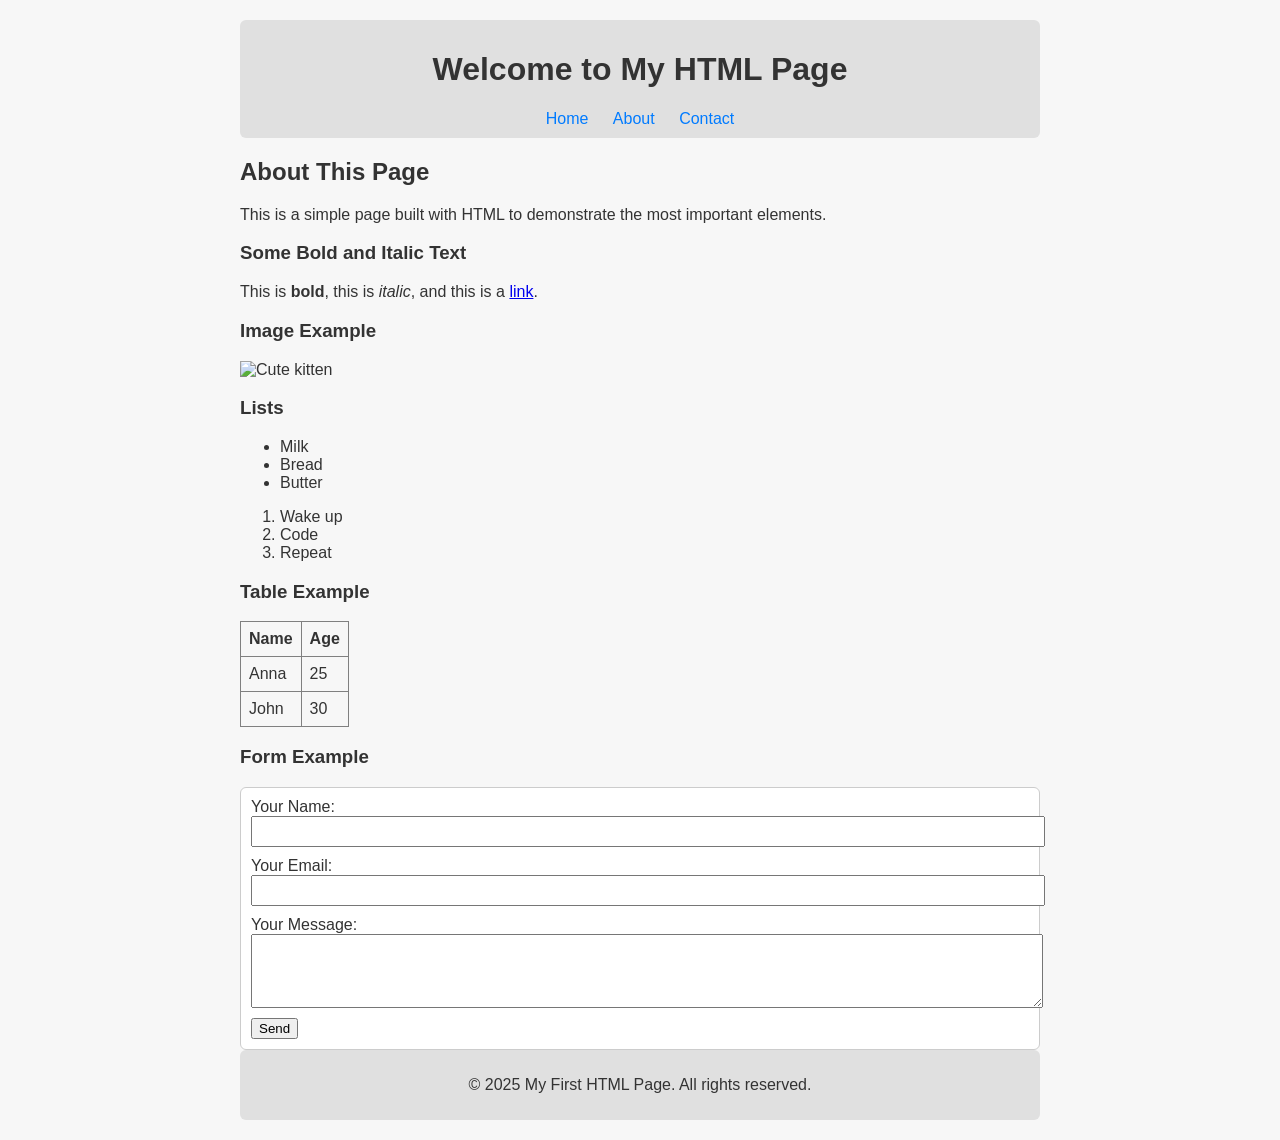
==== RecipeBook/Pages/MainPage/index.html @ 376aeb2d "Prepared structure" ====
<!DOCTYPE html>
<html lang="en">
<head>
  <meta charset="UTF-8" />
  <meta name="viewport" content="width=device-width, initial-scale=1.0" />
  <title>My First HTML Page</title>
  <style>
    body {
      font-family: Arial, sans-serif;
      background-color: #f7f7f7;
      color: #333;
      padding: 20px;
      max-width: 800px;
      margin: auto;
    }
    header, footer {
      background-color: #e0e0e0;
      padding: 10px;
      border-radius: 6px;
      text-align: center;
    }
    nav a {
      margin: 0 10px;
      text-decoration: none;
      color: #007BFF;
    }
    table, th, td {
      border: 1px solid gray;
      border-collapse: collapse;
      padding: 8px;
    }
    form {
      background-color: #fff;
      padding: 10px;
      border: 1px solid #ccc;
      border-radius: 6px;
    }
    input, textarea {
      display: block;
      margin-bottom: 10px;
      width: 100%;
      padding: 6px;
    }
  </style>
</head>
<body>

  <header>
    <h1>Welcome to My HTML Page</h1>
    <nav>
      <a href="#">Home</a>
      <a href="#">About</a>
      <a href="#">Contact</a>
    </nav>
  </header>

  <h2>About This Page</h2>
  <p>This is a simple page built with HTML to demonstrate the most important elements.</p>

  <h3>Some Bold and Italic Text</h3>
  <p>This is <b>bold</b>, this is <i>italic</i>, and this is a <a href="https://example.com">link</a>.</p>

  <h3>Image Example</h3>
  <img src="https://placekitten.com/300/200" alt="Cute kitten" width="300" />

  <h3>Lists</h3>
  <ul>
    <li>Milk</li>
    <li>Bread</li>
    <li>Butter</li>
  </ul>

  <ol>
    <li>Wake up</li>
    <li>Code</li>
    <li>Repeat</li>
  </ol>

  <h3>Table Example</h3>
  <table>
    <tr>
      <th>Name</th>
      <th>Age</th>
    </tr>
    <tr>
      <td>Anna</td>
      <td>25</td>
    </tr>
    <tr>
      <td>John</td>
      <td>30</td>
    </tr>
  </table>

  <h3>Form Example</h3>
  <form action="/submit" method="post">
    <label for="name">Your Name:</label>
    <input type="text" id="name" name="name" required />

    <label for="email">Your Email:</label>
    <input type="email" id="email" name="email" required />

    <label for="message">Your Message:</label>
    <textarea id="message" name="message" rows="4"></textarea>

    <button type="submit">Send</button>
  </form>

  <footer>
    <p>&copy; 2025 My First HTML Page. All rights reserved.</p>
  </footer>

</body>
</html>
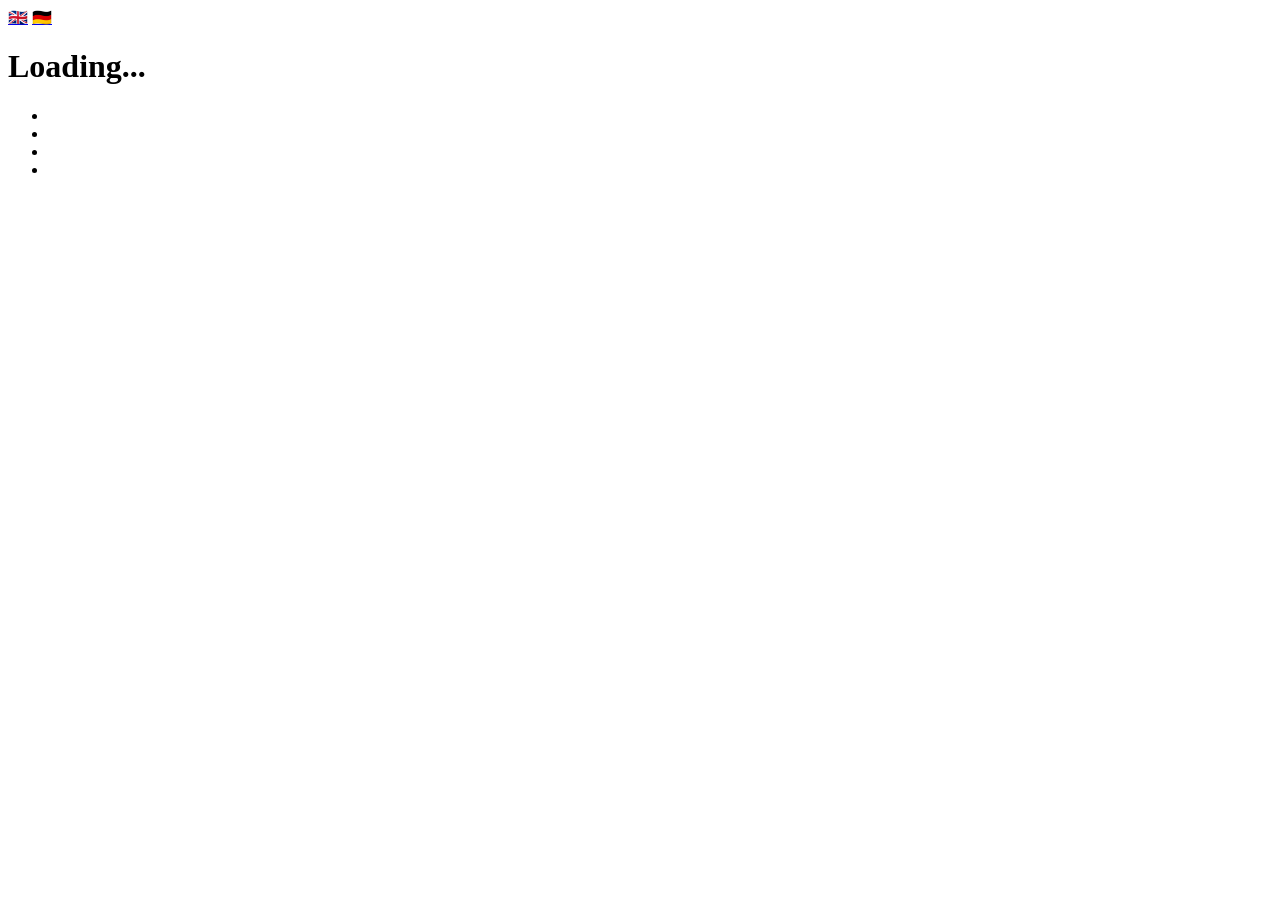
==== commit 38a7f295: "wip" ====
--- a/RecipeBook/Pages/MainPage/index.html
+++ b/RecipeBook/Pages/MainPage/index.html
@@ -2,113 +2,24 @@
 <html lang="en">
 <head>
   <meta charset="UTF-8" />
-  <meta name="viewport" content="width=device-width, initial-scale=1.0" />
-  <title>My First HTML Page</title>
-  <style>
-    body {
-      font-family: Arial, sans-serif;
-      background-color: #f7f7f7;
-      color: #333;
-      padding: 20px;
-      max-width: 800px;
-      margin: auto;
-    }
-    header, footer {
-      background-color: #e0e0e0;
-      padding: 10px;
-      border-radius: 6px;
-      text-align: center;
-    }
-    nav a {
-      margin: 0 10px;
-      text-decoration: none;
-      color: #007BFF;
-    }
-    table, th, td {
-      border: 1px solid gray;
-      border-collapse: collapse;
-      padding: 8px;
-    }
-    form {
-      background-color: #fff;
-      padding: 10px;
-      border: 1px solid #ccc;
-      border-radius: 6px;
-    }
-    input, textarea {
-      display: block;
-      margin-bottom: 10px;
-      width: 100%;
-      padding: 6px;
-    }
-  </style>
+  <title>BugNews</title>
+ <script src="../../../Resources/Localization/js/i18n.js" defer></script>
+
 </head>
 <body>
+  <nav>
+<a href="#" id="btn-en">🇬🇧</a>
+<a href="#" id="btn-de">🇩🇪</a>
+  </nav>
 
-  <header>
-    <h1>Welcome to My HTML Page</h1>
-    <nav>
-      <a href="#">Home</a>
-      <a href="#">About</a>
-      <a href="#">Contact</a>
-    </nav>
-  </header>
+  <h1 data-i18n="title">Loading...</h1>
+  <p data-i18n="subtitle"></p>
 
-  <h2>About This Page</h2>
-  <p>This is a simple page built with HTML to demonstrate the most important elements.</p>
-
-  <h3>Some Bold and Italic Text</h3>
-  <p>This is <b>bold</b>, this is <i>italic</i>, and this is a <a href="https://example.com">link</a>.</p>
-
-  <h3>Image Example</h3>
-  <img src="https://placekitten.com/300/200" alt="Cute kitten" width="300" />
-
-  <h3>Lists</h3>
   <ul>
-    <li>Milk</li>
-    <li>Bread</li>
-    <li>Butter</li>
+    <li data-i18n="menu_home"></li>
+    <li data-i18n="menu_gossip"></li>
+    <li data-i18n="menu_politics"></li>
+    <li data-i18n="menu_food"></li>
   </ul>
-
-  <ol>
-    <li>Wake up</li>
-    <li>Code</li>
-    <li>Repeat</li>
-  </ol>
-
-  <h3>Table Example</h3>
-  <table>
-    <tr>
-      <th>Name</th>
-      <th>Age</th>
-    </tr>
-    <tr>
-      <td>Anna</td>
-      <td>25</td>
-    </tr>
-    <tr>
-      <td>John</td>
-      <td>30</td>
-    </tr>
-  </table>
-
-  <h3>Form Example</h3>
-  <form action="/submit" method="post">
-    <label for="name">Your Name:</label>
-    <input type="text" id="name" name="name" required />
-
-    <label for="email">Your Email:</label>
-    <input type="email" id="email" name="email" required />
-
-    <label for="message">Your Message:</label>
-    <textarea id="message" name="message" rows="4"></textarea>
-
-    <button type="submit">Send</button>
-  </form>
-
-  <footer>
-    <p>&copy; 2025 My First HTML Page. All rights reserved.</p>
-  </footer>
-
 </body>
-</html>
+</html>
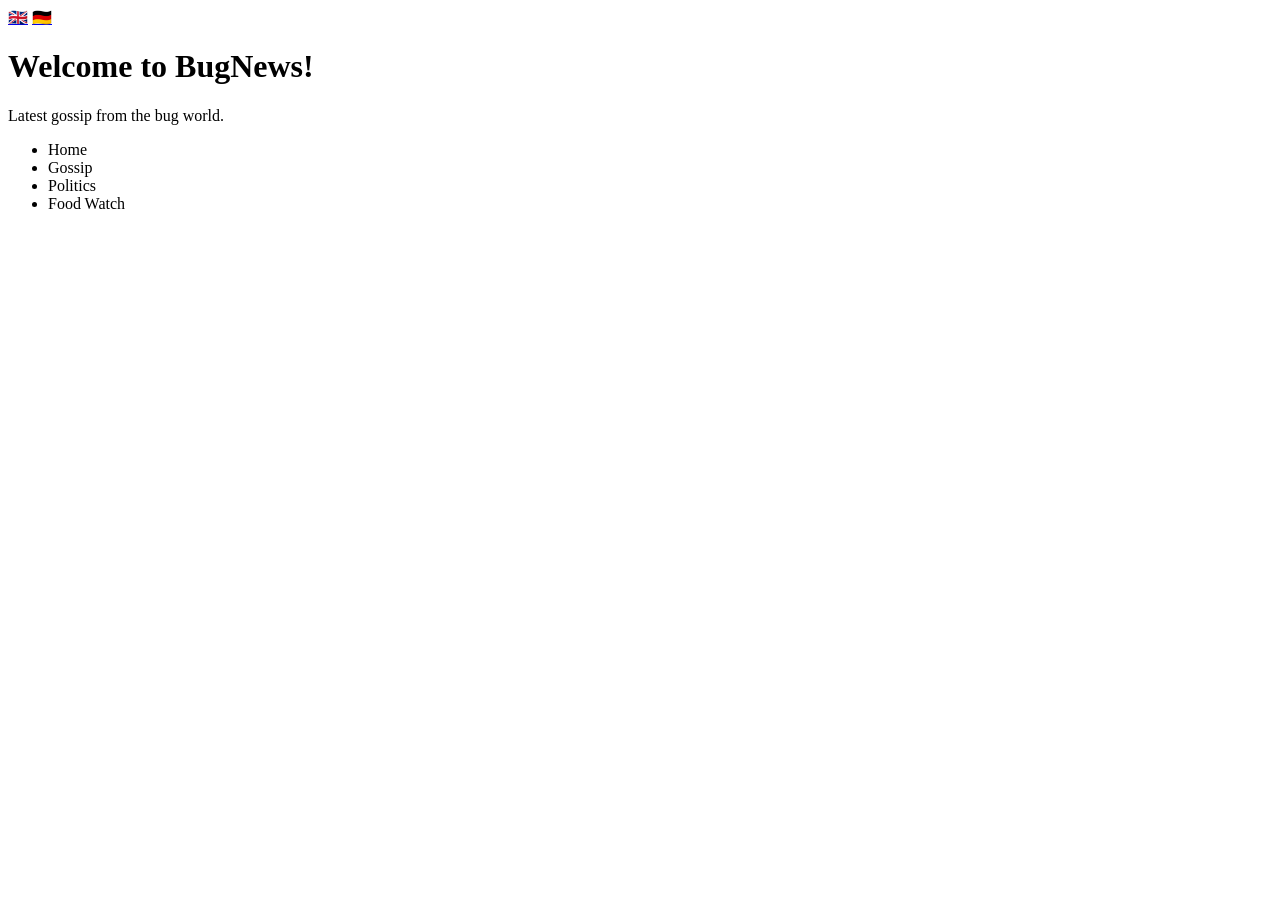
==== commit 43a7c723: "fixed issues: 1- path 2- removed old code" ====
--- a/RecipeBook/Pages/MainPage/index.html
+++ b/RecipeBook/Pages/MainPage/index.html
@@ -1,25 +1,25 @@
 <!DOCTYPE html>
 <html lang="en">
-<head>
-  <meta charset="UTF-8" />
-  <title>BugNews</title>
- <script src="../../../Resources/Localization/js/i18n.js" defer></script>
-
-</head>
-<body>
-  <nav>
-<a href="#" id="btn-en">🇬🇧</a>
-<a href="#" id="btn-de">🇩🇪</a>
-  </nav>
-
-  <h1 data-i18n="title">Loading...</h1>
-  <p data-i18n="subtitle"></p>
-
-  <ul>
-    <li data-i18n="menu_home"></li>
-    <li data-i18n="menu_gossip"></li>
-    <li data-i18n="menu_politics"></li>
-    <li data-i18n="menu_food"></li>
-  </ul>
-</body>
-</html>+    <head>
+        <meta charset="UTF-8" />
+        <title>BugNews</title>
+        <script src="/RecipeBook/Resources/Localization/js/i18n.js" defer></script>
+        
+    </head>
+    <body>
+        <nav>
+            <a href="#" onclick="setLang('en')">🇬🇧</a>
+            <a href="#" onclick="setLang('de')">🇩🇪</a>
+        </nav>
+        
+        <h1 data-i18n="title">Loading...</h1>
+        <p data-i18n="subtitle"></p>
+        
+        <ul>
+            <li data-i18n="menu_home"></li>
+            <li data-i18n="menu_gossip"></li>
+            <li data-i18n="menu_politics"></li>
+            <li data-i18n="menu_food"></li>
+        </ul>
+    </body>
+</html>
